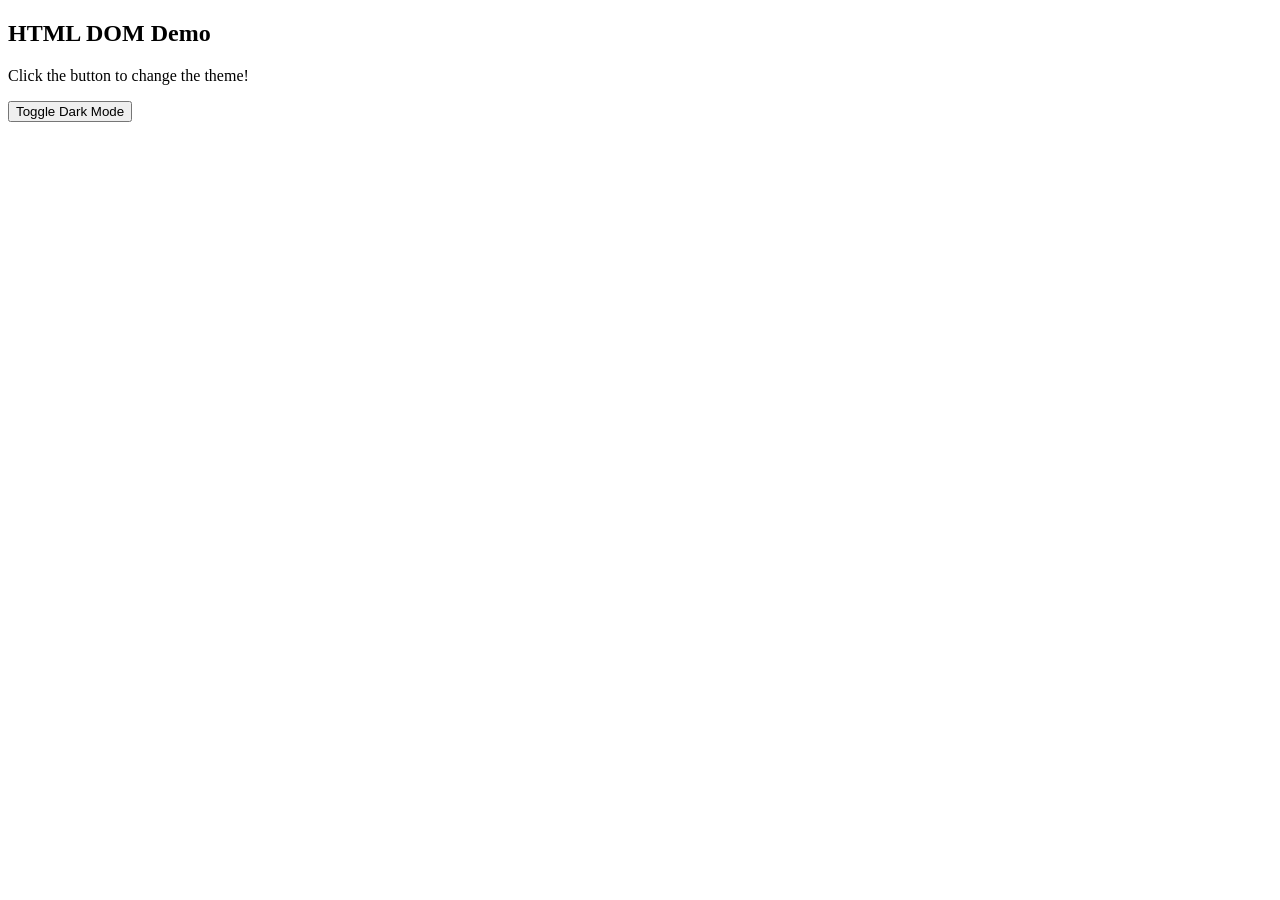
==== index.html @ d94487bc "cui" ====
<!DOCTYPE html>
<html>
<body id="myBody" style="background-color: white; color: black; transition: 0.5s;">

  <h2>HTML DOM Demo</h2>
  <p>Click the button to change the theme!</p>

  <button onclick="changeTheme()">Toggle Dark Mode</button>

  <script>
    function changeTheme() {
      var bodyTag = document.getElementById("myBody");
      // Dùng DOM để kiểm tra và đổi màu
      if (bodyTag.style.backgroundColor === "white") {
        bodyTag.style.backgroundColor = "black";
        bodyTag.style.color = "white";
      } else {
        bodyTag.style.backgroundColor = "white";
        bodyTag.style.color = "black";
      }
    }
  </script>

</body>
</html>
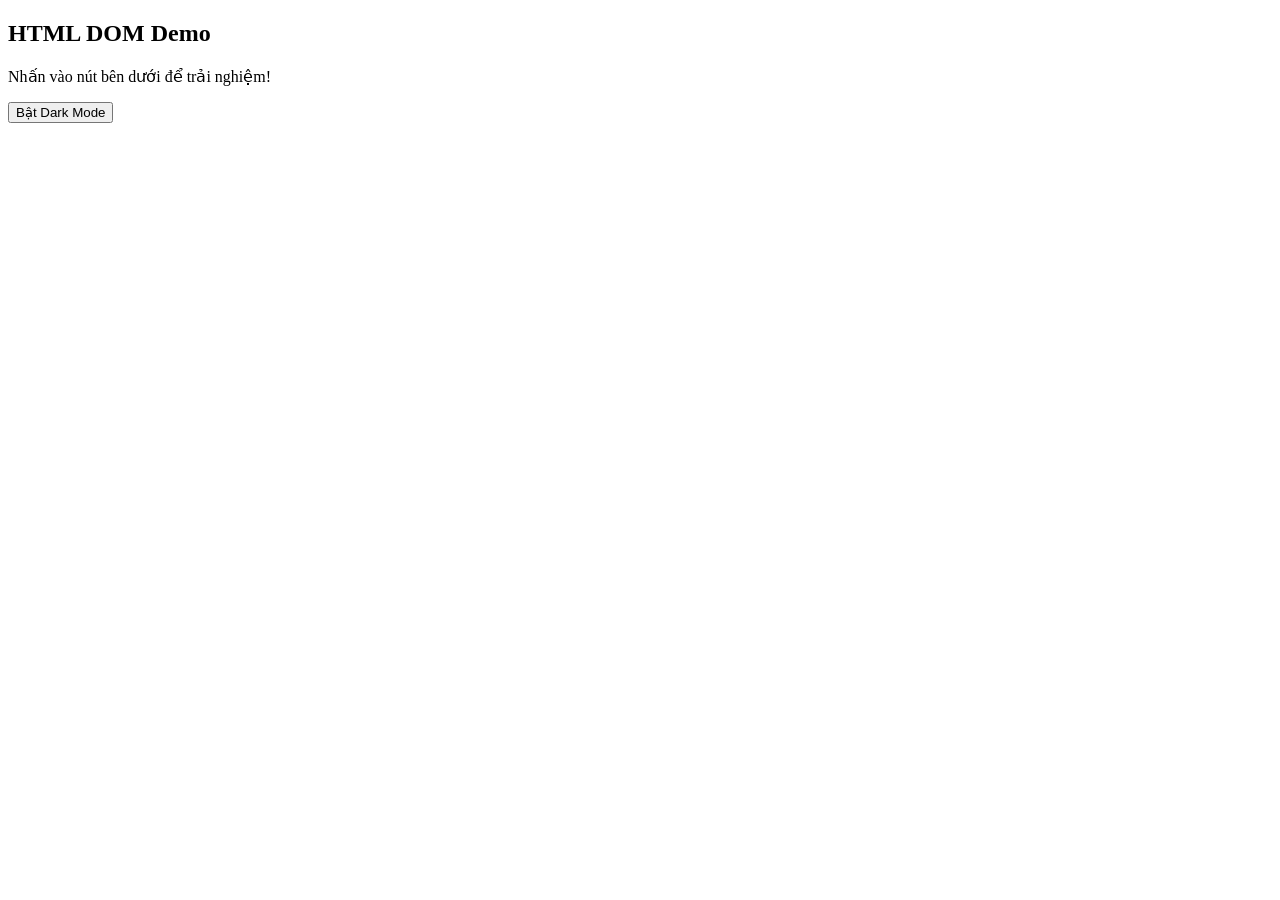
==== commit 5d9a9e06: "cui" ====
--- a/index.html
+++ b/index.html
@@ -1,22 +1,30 @@
 <!DOCTYPE html>
-<html>
-<body id="myBody" style="background-color: white; color: black; transition: 0.5s;">
+<html lang="vi">
+<head>
+  <meta charset="UTF-8">
+  <meta name="viewport" content="width=device-width, initial-scale=1.0">
+  <title>Giao diện Dark Mode</title>
+  
+  <link rel="stylesheet" href="style.css">
+</head>
+<body>
 
   <h2>HTML DOM Demo</h2>
-  <p>Click the button to change the theme!</p>
+  <p>Nhấn vào nút bên dưới để trải nghiệm!</p>
 
-  <button onclick="changeTheme()">Toggle Dark Mode</button>
+  <button onclick="changeTheme()" id="themeBtn">Bật Dark Mode</button>
 
   <script>
     function changeTheme() {
-      var bodyTag = document.getElementById("myBody");
-      // Dùng DOM để kiểm tra và đổi màu
-      if (bodyTag.style.backgroundColor === "white") {
-        bodyTag.style.backgroundColor = "black";
-        bodyTag.style.color = "white";
+      var bodyTag = document.body;
+      var btn = document.getElementById("themeBtn");
+
+      bodyTag.classList.toggle("dark-mode");
+
+      if (bodyTag.classList.contains("dark-mode")) {
+        btn.innerHTML = "Tắt Dark Mode";
       } else {
-        bodyTag.style.backgroundColor = "white";
-        bodyTag.style.color = "black";
+        btn.innerHTML = "Bật Dark Mode";
       }
     }
   </script>
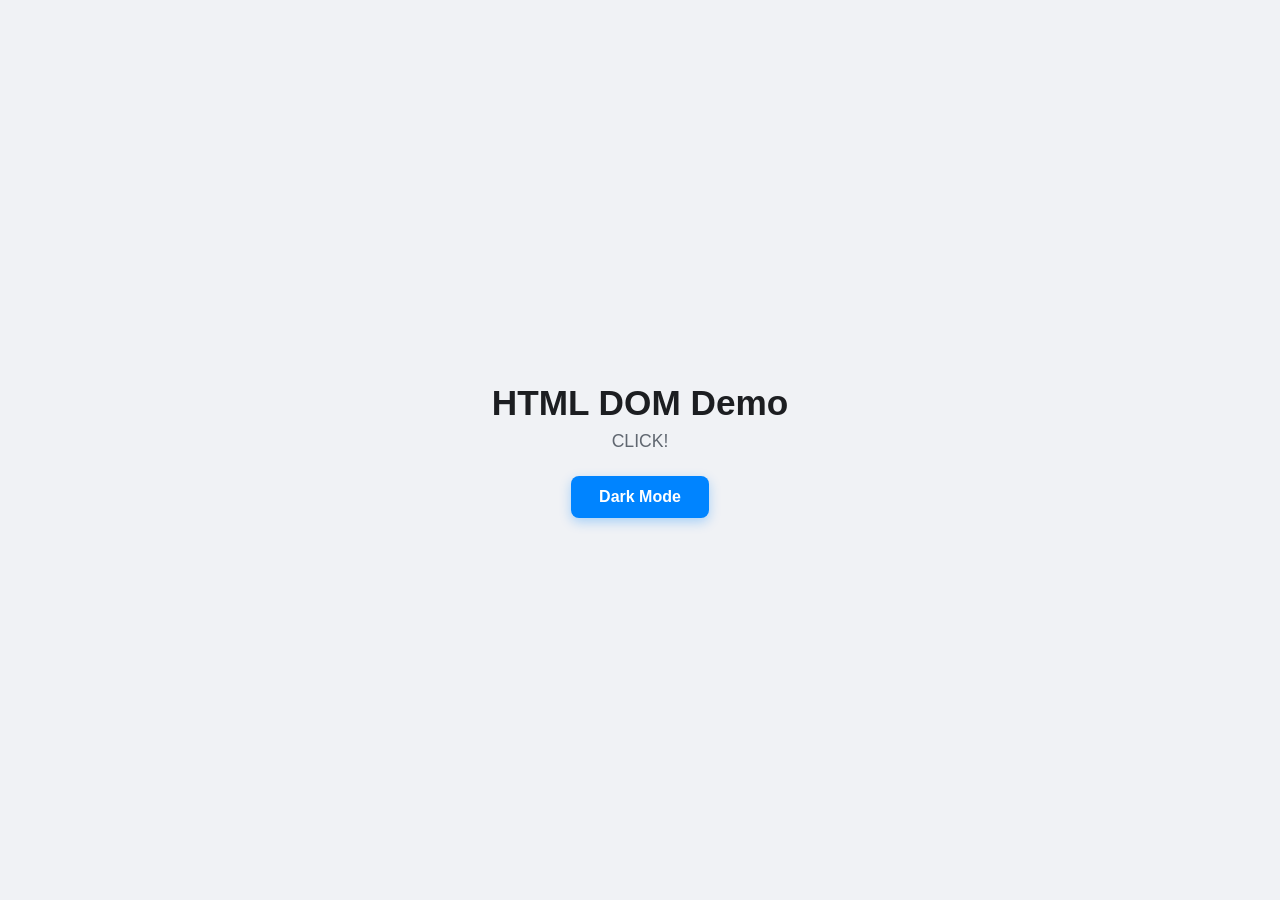
==== commit 4a69237d: "cui" ====
--- a/index.html
+++ b/index.html
@@ -3,16 +3,16 @@
 <head>
   <meta charset="UTF-8">
   <meta name="viewport" content="width=device-width, initial-scale=1.0">
-  <title>Giao diện Dark Mode</title>
+  <title>Mode</title>
   
   <link rel="stylesheet" href="style.css">
 </head>
 <body>
 
   <h2>HTML DOM Demo</h2>
-  <p>Nhấn vào nút bên dưới để trải nghiệm!</p>
+  <p>CLICK!</p>
 
-  <button onclick="changeTheme()" id="themeBtn">Bật Dark Mode</button>
+  <button onclick="changeTheme()" id="themeBtn"> Dark Mode</button>
 
   <script>
     function changeTheme() {
@@ -22,9 +22,9 @@
       bodyTag.classList.toggle("dark-mode");
 
       if (bodyTag.classList.contains("dark-mode")) {
-        btn.innerHTML = "Tắt Dark Mode";
+        btn.innerHTML = "Light Mode";
       } else {
-        btn.innerHTML = "Bật Dark Mode";
+        btn.innerHTML = "Dark Mode";
       }
     }
   </script>
--- a/style.css
+++ b/style.css
@@ -0,0 +1,75 @@
+/* Reset cơ bản và cài đặt font chữ */
+* {
+  box-sizing: border-box;
+  margin: 0;
+  padding: 0;
+  font-family: 'Segoe UI', Roboto, Helvetica, Arial, sans-serif;
+}
+
+/* Căn giữa toàn bộ màn hình */
+body {
+  display: flex;
+  flex-direction: column;
+  align-items: center;
+  justify-content: center;
+  height: 100vh;
+  background-color: #f0f2f5; 
+  color: #1c1e21;
+  transition: background-color 0.4s ease, color 0.4s ease;
+}
+
+/* Giao diện Dark Mode */
+body.dark-mode {
+  background-color: #18191a; 
+  color: #e4e6eb;
+}
+
+h2 {
+  font-size: 2.2rem;
+  margin-bottom: 8px;
+}
+
+p {
+  font-size: 1.1rem;
+  color: #606770;
+  margin-bottom: 24px;
+  transition: color 0.4s ease;
+}
+
+body.dark-mode p {
+  color: #b0b3b8;
+}
+
+/* Nút bấm */
+button {
+  padding: 12px 28px;
+  font-size: 16px;
+  font-weight: 600;
+  color: #fff;
+  background-color: #0084ff; 
+  border: none;
+  border-radius: 8px; 
+  cursor: pointer;
+  box-shadow: 0 4px 12px rgba(0, 132, 255, 0.3); 
+  transition: all 0.3s ease;
+}
+
+button:hover {
+  background-color: #0073e6;
+  transform: translateY(-2px); 
+  box-shadow: 0 6px 16px rgba(0, 132, 255, 0.4);
+}
+
+button:active {
+  transform: translateY(0);
+}
+
+body.dark-mode button {
+  background-color: #3a3b3c;
+  color: #e4e6eb;
+  box-shadow: 0 4px 12px rgba(0, 0, 0, 0.4);
+}
+
+body.dark-mode button:hover {
+  background-color: #4e4f50;
+}
